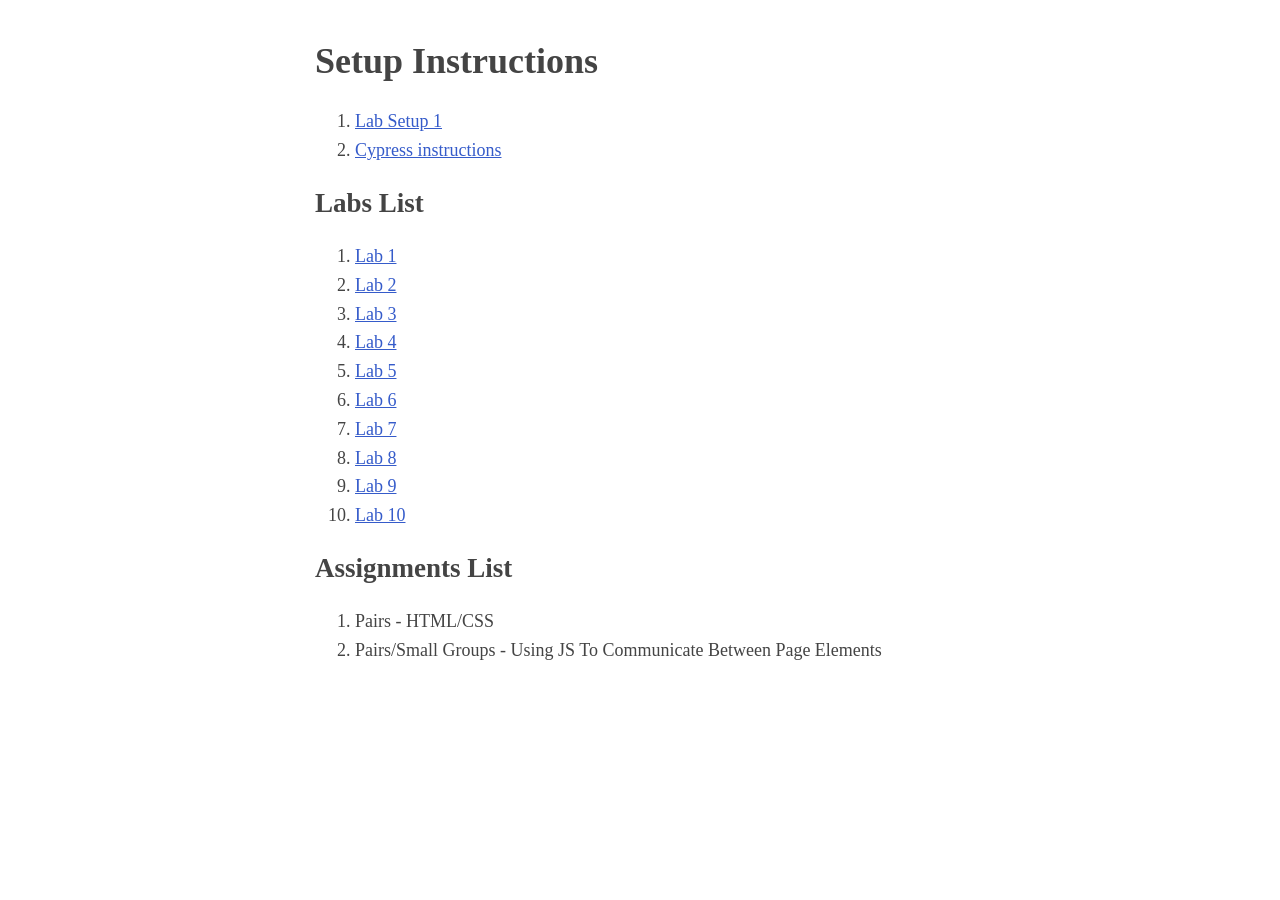
==== public/index.html @ d54a411f "npm install" ====
<html lang="en">
    <head>
        <title>Labs Index</title>
        <link rel="stylesheet" href="base_style.css">
    </head>
    <body>
        <h1>Setup Instructions</h1>
        <ol>
            <li><a href="setup_instructions.html">Lab Setup 1</a></li>
            <li><a href="cypress_instructions.html">Cypress instructions</a></li>
        </ol>
            
        <h2>Labs List</h2>
        <ol>
            <li><a href="/lab_1">Lab 1</a></li>
            <li><a href="/lab_2">Lab 2</a></li>
            <li><a href="/lab_3">Lab 3</a></li>
            <li><a href="/lab_4">Lab 4</a></li>
            <li><a href="/lab_5">Lab 5</a></li>
            <li><a href="/lab_6">Lab 6</a></li>
            <li><a href="/lab_7">Lab 7</a></li>
            <li><a href="/lab_8">Lab 8</a></li>
            <li><a href="/lab_9">Lab 9</a></li>
            <li><a href="/lab_10">Lab 10</a></li>
        </ol>
        <h2>Assignments List</h2>
        <ol>
            <li>Pairs - HTML/CSS</li>
            <li>Pairs/Small Groups - Using JS To Communicate Between Page Elements</li>
        </ol>
    </body>
</html>
---- public/base_style.css ----
body {
  margin: 40px auto;
  max-width: 650px;
  line-height: 1.6;
  font-size: 18px;
  color: #444;
  padding: 0 10px;
}
h1,
h2,
h3 {
  line-height: 1.2;
}
a {
color: rgb(53 91 202);
}

a:visited{
    color:rgb(133 101 255);
}
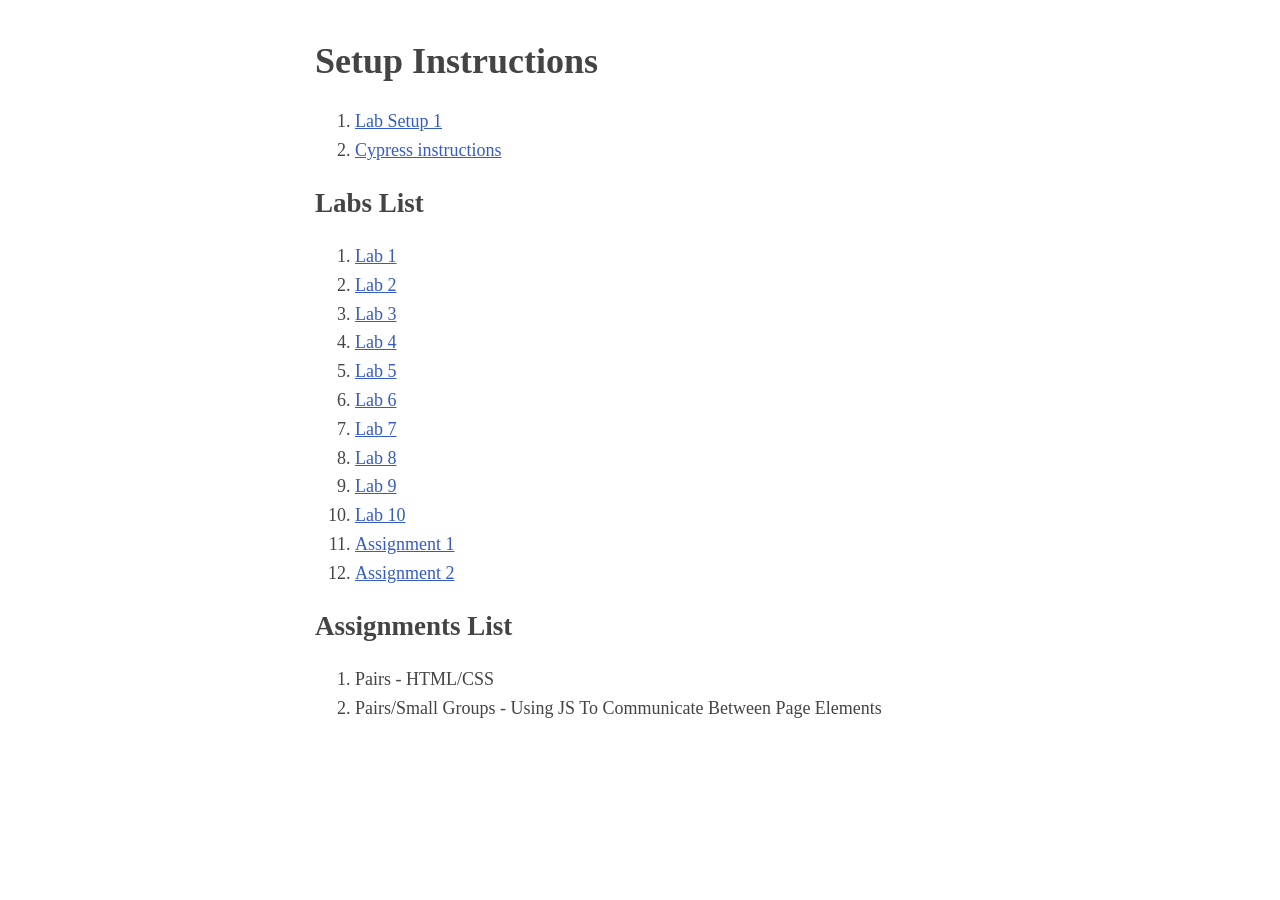
==== commit b7db9205: "Merge branch 'master' of https://github.com/aleitch1/INST377-FA2020 into master" ====
--- a/public/index.html
+++ b/public/index.html
@@ -9,19 +9,21 @@
             <li><a href="setup_instructions.html">Lab Setup 1</a></li>
             <li><a href="cypress_instructions.html">Cypress instructions</a></li>
         </ol>
-            
+
         <h2>Labs List</h2>
         <ol>
-            <li><a href="/lab_1">Lab 1</a></li>
-            <li><a href="/lab_2">Lab 2</a></li>
-            <li><a href="/lab_3">Lab 3</a></li>
-            <li><a href="/lab_4">Lab 4</a></li>
-            <li><a href="/lab_5">Lab 5</a></li>
-            <li><a href="/lab_6">Lab 6</a></li>
-            <li><a href="/lab_7">Lab 7</a></li>
-            <li><a href="/lab_8">Lab 8</a></li>
-            <li><a href="/lab_9">Lab 9</a></li>
-            <li><a href="/lab_10">Lab 10</a></li>
+            <li><a href="lab_1">Lab 1</a></li>
+            <li><a href="lab_2">Lab 2</a></li>
+            <li><a href="lab_3">Lab 3</a></li>
+            <li><a href="lab_4">Lab 4</a></li>
+            <li><a href="lab_5">Lab 5</a></li>
+            <li><a href="lab_6">Lab 6</a></li>
+            <li><a href="lab_7">Lab 7</a></li>
+            <li><a href="lab_8">Lab 8</a></li>
+            <li><a href="lab_9">Lab 9</a></li>
+            <li><a href="lab_10">Lab 10</a></li>
+            <li><a href="asst-1">Assignment 1</a></li>
+            <li><a href="asst-2">Assignment 2</a></li>
         </ol>
         <h2>Assignments List</h2>
         <ol>
@@ -29,4 +31,4 @@
             <li>Pairs/Small Groups - Using JS To Communicate Between Page Elements</li>
         </ol>
     </body>
-</html>+</html>
--- a/public/base_style.css
+++ b/public/base_style.css
@@ -11,10 +11,15 @@
 h3 {
   line-height: 1.2;
 }
+
 a {
-color: rgb(53 91 202);
+  color: rgb(53 91 202);
 }
 
 a:visited{
-    color:rgb(133 101 255);
-}+  color:rgb(133 101 255);
+}
+
+img {
+  max-width: 100%;
+}
